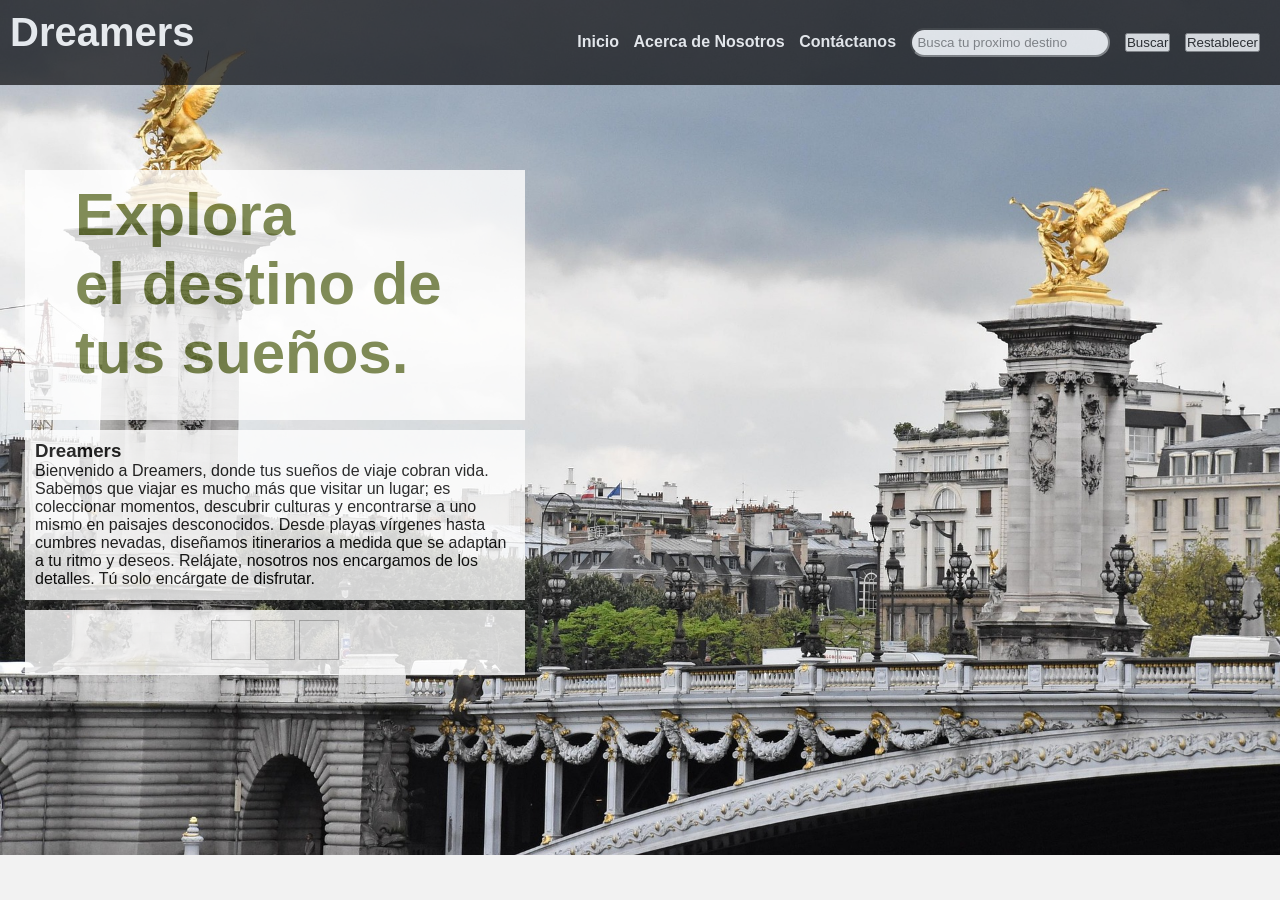
==== index.html @ dc5a0851 "Avance barra de navegacion 3" ====
<!DOCTYPE html>
<html lang="en">
<head>
  <meta charset="UTF-8">
  <title>Agencia de viajes</title>
  <link rel="stylesheet" href="./travel_recommendation.css">
</head>
<body>
   <!--Barra de navegacion-->
   <nav><h1>Dreamers</h1>
   <ul>
     <li><a href="./index.html" id="home">Inicio </a></li>
     <li><a href="./about_us.html" id="aboutUs">Acerca de Nosotros </a></li>
     <li><a href="./contact_us.html" id="contactUs">Contáctanos </a></li>
     <li><input class="searchBox" type="text" id="srcDestiny" placeholder="Busca tu proximo destino">  </li>
     <li><button id='btnSearch'>Buscar</button>
     <li><button id='clrSearch'>Restablecer</button>
     </li>   
   </ul>
  </nav>

   <!--presentación-->
  
<div class="container">
  <div class="header">    
    <h1 class="ttleMessage">
    Explora<br> 
    el destino de<br> 
    tus sueños.
    </h1>
  </div>

  <div class="content">
    <h3>Dreamers </h3>
    <p>Bienvenido a Dreamers, donde tus sueños de viaje cobran vida. Sabemos que viajar es mucho más que visitar un lugar; es coleccionar momentos, descubrir culturas y encontrarse a uno mismo en paisajes desconocidos. Desde playas vírgenes hasta cumbres nevadas, diseñamos itinerarios a medida que se adaptan a tu ritmo y deseos. Relájate, nosotros nos encargamos de los detalles. Tú solo encárgate de disfrutar.</p>
  </div>

  <div class="footer">    
    <a href="#"><img scr="./instagram-logo.jpg" width="40px" height="40px"></a>
    <a href="#"><img scr="./tiktok-logo.png" width="40px" height="40px"></a>
    <a href="#"><img scr="./twitter-logo.jpg" width="40px" height="40px"></a>
  </div>
</div>

  <script src="./travel_recommendation.js"></script>
</body>
</html>
---- travel_recommendation.css ----
/* Basic CSS for the navigation bar */
*{
    margin: 0;
    padding: 0;
    box-sizing: border-box;
}

nav {
    background-color: #0B0B0D;
    padding: 10px;
    display: flex;
    align-items: center;
    justify-content: space-between;
    opacity: 0.7;
  }
  
  nav ul {
    list-style-type: none; 
  }
  
  nav ul li {
    display: inline;
    margin-right: 10px;
  }
  
  nav a {
    text-decoration: none;
    color: #ffffff;
    font-weight: bold;
  }
  
  /* Basic CSS for the form elements */
  body {
    font-family: "Source Sans 3",sans-serif;
    background-image: url("./fnd_index.jpg");
    background-color: #F2F2F2;
    background-repeat: no-repeat;
    background-size: cover;
    width:100%;
  }  
  
  h1 {
    margin-bottom: 20px;
    color: #ffffff;
    font-size: 40px;
  }
  .ttleMessage{    
    margin-bottom: 20px;
    color: #657332;
    text-align: left;
    font-size: 60px;
    margin-left: 40px;
    /*-webkit-text-stroke-width: 1px;
    -webkit-text-stroke-color: black;*/
    border-radius: 50px;
  }


  input[type="text"],
  input[type="number"],
  select {
    width: 200px;
    padding: 5px;
    border-radius: 50px;
  }

  div {
    margin-bottom: 10px;
  }
    .container {
    display: grid;
    grid-template-areas:
        "header header"
        "content content"
        "footer footer";
    grid-template-columns: 1fr 2fr;
    /*gap: 3px;
    background-color: dodgerblue;*/
    padding: 5px;
    }
    .container div {
    background-color: #ffffff;
    padding: 10px;
    opacity: 0.8;
    position: relative;
    top: 80px;
    left: 20px;
    }
    .container div.header {
    grid-area: header;
    text-align: center;
    width: 500px;
    height: 250px;
    }
    /*.container div.menu {
    grid-area: menu;
    width: 60px;
    height: 250px;
    }*/
    .container div.content {
    grid-area: content;
    width: 500px;
    height: 170px;
    }
    .container div.footer {
    grid-area: footer;
    width: 500px;
    height: 65px;
    text-align: center;  
    }

  /* Basic CSS for the report section */
  h2 {
    margin-top: 30px;
    color: #ffffff;
    opacity: 80;
  }
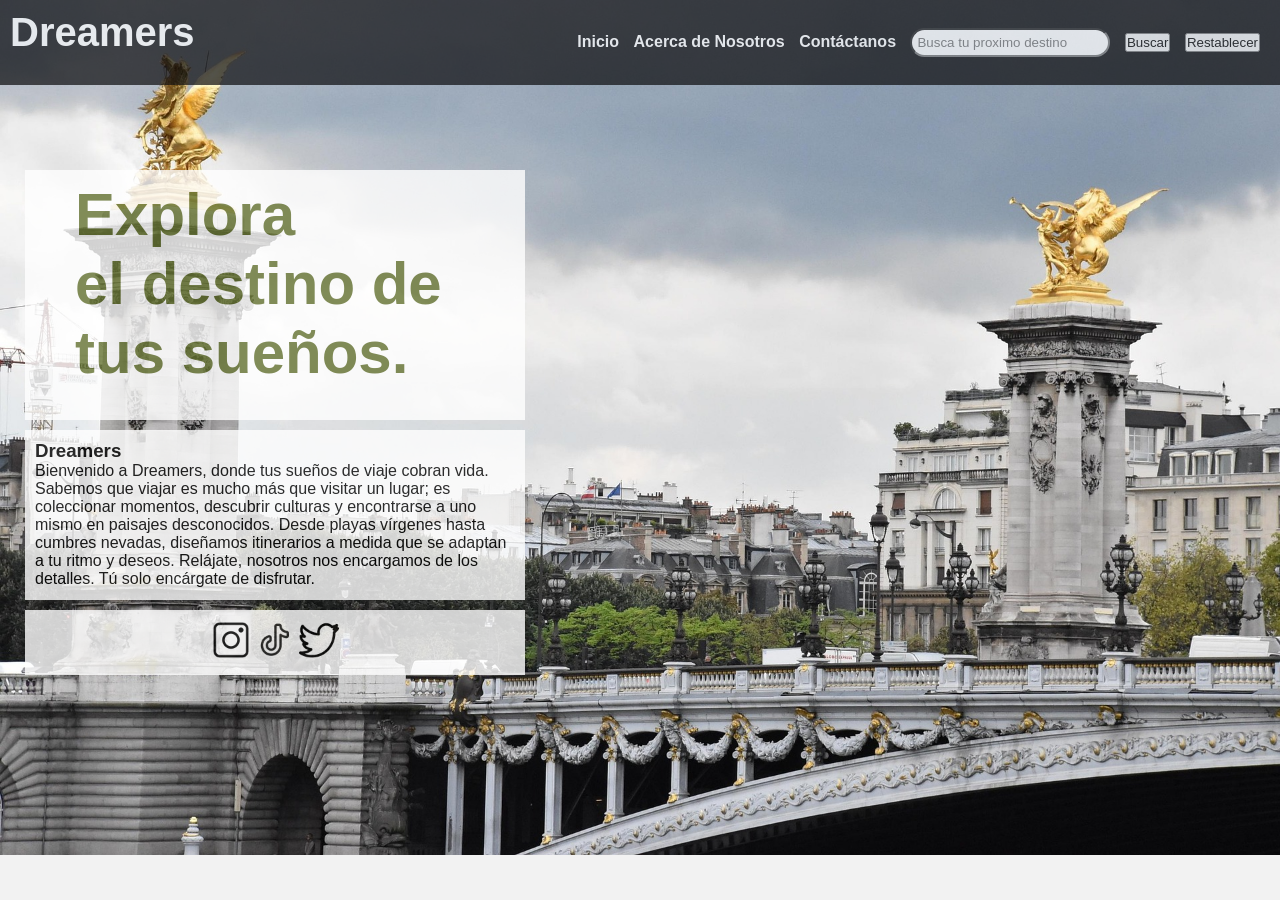
==== commit 94df4a24: "Avance barra de navegacion 3" ====
--- a/index.html
+++ b/index.html
@@ -36,9 +36,9 @@
   </div>
 
   <div class="footer">    
-    <a href="#"><img scr="./instagram-logo.jpg" width="40px" height="40px"></a>
-    <a href="#"><img scr="./tiktok-logo.png" width="40px" height="40px"></a>
-    <a href="#"><img scr="./twitter-logo.jpg" width="40px" height="40px"></a>
+    <a href="#"><img src="./instagram-logo.jpg" width="40px" height="40px"></a>
+    <a href="#"><img src="./tiktok-logo.png" width="40px" height="40px"></a>
+    <a href="#"><img src="./twitter-logo.jpg" width="40px" height="40px"></a>
   </div>
 </div>
 
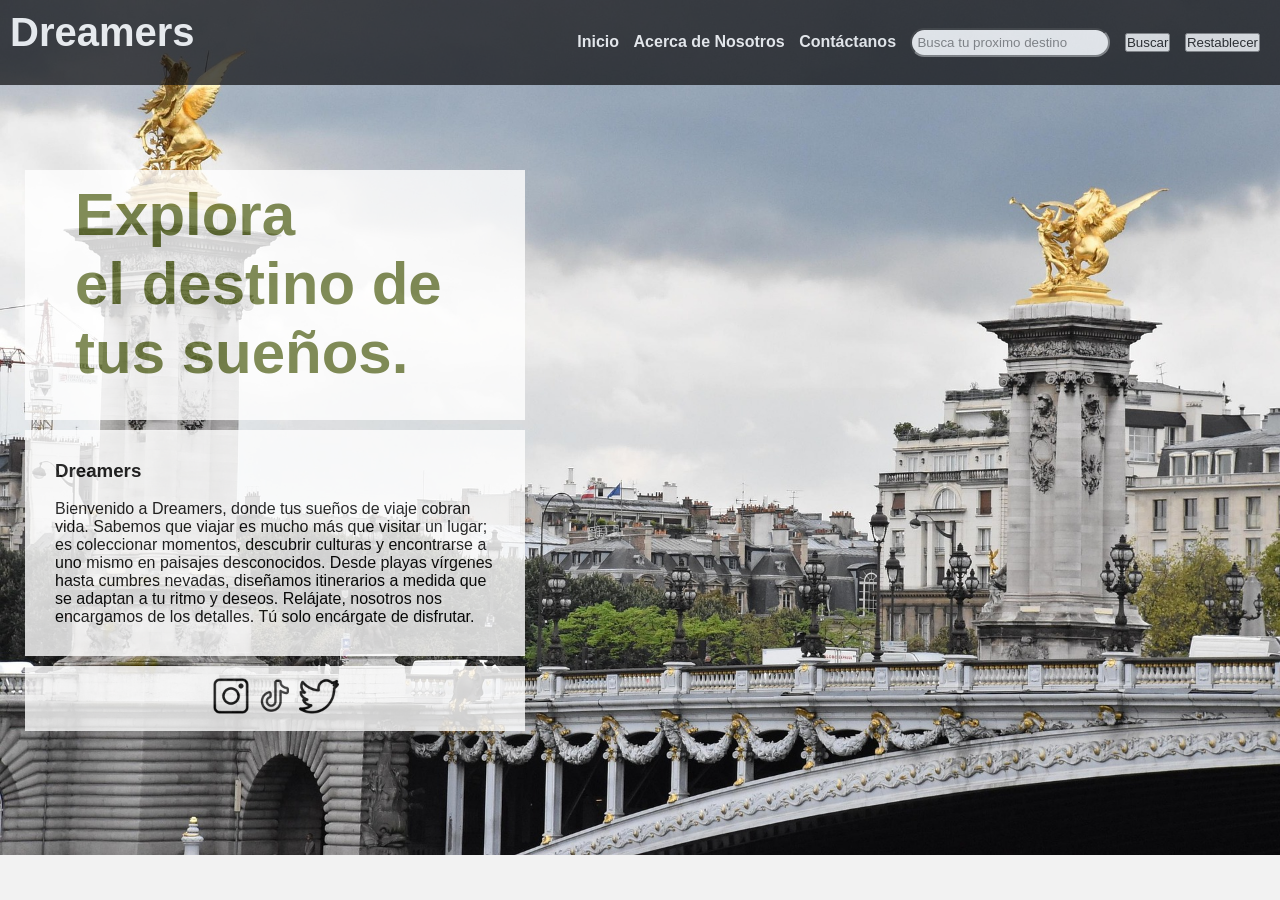
==== commit 821ad3f3: "Crea la pagina about us" ====
--- a/index.html
+++ b/index.html
@@ -31,7 +31,7 @@
   </div>
 
   <div class="content">
-    <h3>Dreamers </h3>
+    <h3>Dreamers </h3><br>
     <p>Bienvenido a Dreamers, donde tus sueños de viaje cobran vida. Sabemos que viajar es mucho más que visitar un lugar; es coleccionar momentos, descubrir culturas y encontrarse a uno mismo en paisajes desconocidos. Desde playas vírgenes hasta cumbres nevadas, diseñamos itinerarios a medida que se adaptan a tu ritmo y deseos. Relájate, nosotros nos encargamos de los detalles. Tú solo encárgate de disfrutar.</p>
   </div>
 
--- a/travel_recommendation.css
+++ b/travel_recommendation.css
@@ -74,8 +74,6 @@
         "content content"
         "footer footer";
     grid-template-columns: 1fr 2fr;
-    /*gap: 3px;
-    background-color: dodgerblue;*/
     padding: 5px;
     }
     .container div {
@@ -92,17 +90,50 @@
     width: 500px;
     height: 250px;
     }
-    /*.container div.menu {
-    grid-area: menu;
-    width: 60px;
-    height: 250px;
-    }*/
     .container div.content {
     grid-area: content;
     width: 500px;
-    height: 170px;
+    height: auto;;
+    padding: 30px;
     }
     .container div.footer {
+    grid-area: footer;
+    width: 500px;
+    height: 65px;
+    text-align: center;  
+    }
+
+  /* sobre nosotros */
+    .container2 {
+    display: grid;
+    grid-template-areas:
+        "header header"
+        "content content"
+        "footer footer";
+    grid-template-columns: 1fr 2fr;
+    padding: 5px;
+    }
+    .container2 div {
+    background-color: #ffffff;
+    padding: 10px;
+    opacity: 0.8;
+    position: relative;
+    top: 80px;
+    left: 20px;
+    }
+    .container2 div.header {
+    grid-area: header;
+    text-align: center;
+    width: 500px;
+    height: 150px;
+    }
+    .container2 div.content {
+    grid-area: content;
+    width: 500px;
+    height: auto;
+    padding-left: 30px;
+    }
+    .container2 div.footer {
     grid-area: footer;
     width: 500px;
     height: 65px;
@@ -114,4 +145,5 @@
     margin-top: 30px;
     color: #ffffff;
     opacity: 80;
-  }+  }
+
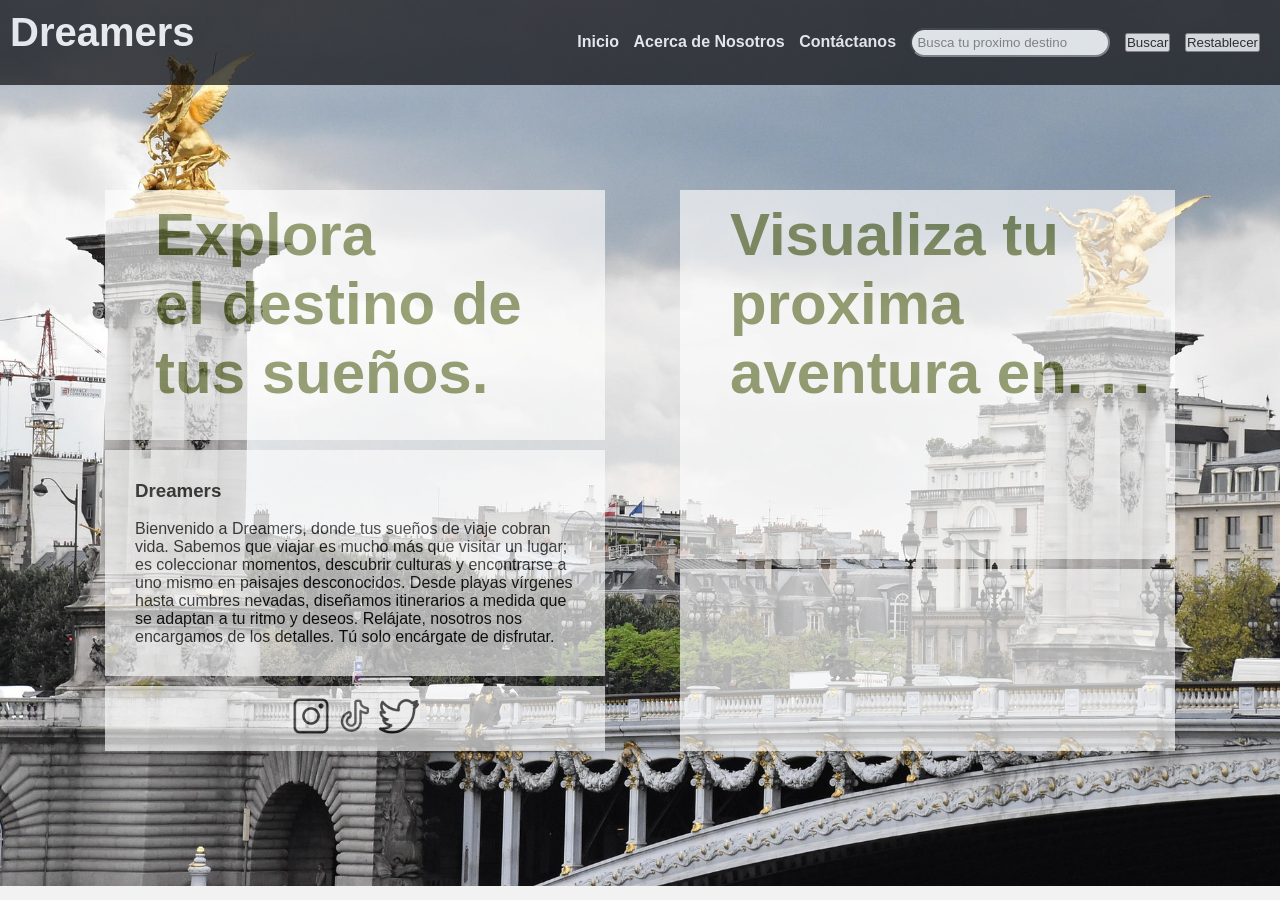
==== commit ec9ab747: "Agregando js" ====
--- a/index.html
+++ b/index.html
@@ -20,25 +20,35 @@
   </nav>
 
    <!--presentación-->
-  
-<div class="container">
-  <div class="header">    
-    <h1 class="ttleMessage">
-    Explora<br> 
-    el destino de<br> 
-    tus sueños.
-    </h1>
+<div class="container">  
+  <div class="display">    
+      <div class="header">    
+        <h1 class="ttleMessage">
+        Explora<br> 
+        el destino de<br> 
+        tus sueños.
+        </h1>
+      </div>
+
+      <div class="content">
+        <h3>Dreamers </h3><br>
+        <p>Bienvenido a Dreamers, donde tus sueños de viaje cobran vida. Sabemos que viajar es mucho más que visitar un lugar; es coleccionar momentos, descubrir culturas y encontrarse a uno mismo en paisajes desconocidos. Desde playas vírgenes hasta cumbres nevadas, diseñamos itinerarios a medida que se adaptan a tu ritmo y deseos. Relájate, nosotros nos encargamos de los detalles. Tú solo encárgate de disfrutar.</p>
+      </div>
+
+      <div class="footer">
+        <a href="#"><img src="./instagram-logo.jpg" width="40px" height="40px"></a>
+        <a href="#"><img src="./tiktok-logo.png" width="40px" height="40px"></a>
+        <a href="#"><img src="./twitter-logo.jpg" width="40px" height="40px"></a>
+      </div>
   </div>
+  <div class="desteny" id="result">
+      <div class="header"  id="divDestino">    
+        <h1 class="ttleMessage">Visualiza tu proxima aventura en. . .</h1>
+      </div>
 
-  <div class="content">
-    <h3>Dreamers </h3><br>
-    <p>Bienvenido a Dreamers, donde tus sueños de viaje cobran vida. Sabemos que viajar es mucho más que visitar un lugar; es coleccionar momentos, descubrir culturas y encontrarse a uno mismo en paisajes desconocidos. Desde playas vírgenes hasta cumbres nevadas, diseñamos itinerarios a medida que se adaptan a tu ritmo y deseos. Relájate, nosotros nos encargamos de los detalles. Tú solo encárgate de disfrutar.</p>
-  </div>
-
-  <div class="footer">    
-    <a href="#"><img src="./instagram-logo.jpg" width="40px" height="40px"></a>
-    <a href="#"><img src="./tiktok-logo.png" width="40px" height="40px"></a>
-    <a href="#"><img src="./twitter-logo.jpg" width="40px" height="40px"></a>
+      <div class="content"  id="divDisplay">
+        
+      </div>
   </div>
 </div>
 
--- a/travel_recommendation.css
+++ b/travel_recommendation.css
@@ -36,7 +36,8 @@
     background-color: #F2F2F2;
     background-repeat: no-repeat;
     background-size: cover;
-    width:100%;
+    /*width:100%;
+    background-position: center center; */
   }  
   
   h1 {
@@ -67,16 +68,98 @@
   div {
     margin-bottom: 10px;
   }
-    .container {
+    .container{
+    display: grid;
+    grid-template-areas:
+        "display desteny";
+    grid-template-columns: 1fr 2fr;
+    padding: 80px;
+    gap: 25px;
+    }
+    .container div {
+    /*background-color: red;*/
+    padding: 10px;
+    opacity: 0.8;
+    position: relative;
+    /*top: 20px;*/
+    /*left: 20px;*/
+    }
+    .container div.display {
     display: grid;
     grid-template-areas:
         "header header"
         "content content"
         "footer footer";
     grid-template-columns: 1fr 2fr;
+    padding: 25px;
+    }
+    .container div.display div {
+    background-color: #ffffff;
+    padding: 10px;
+    opacity: 0.8;
+    position: relative;
+    /*top: 20px;*/
+    /*left: 20px;*/
+    }
+    .container div.display div.header {
+    grid-area: header;
+    text-align: center;
+    width: 500px;
+    height: 250px;
+    }
+    .container div.display div.content {
+    grid-area: content;
+    width: 500px;
+    height: auto;;
+    padding: 30px;
+    }
+    .container div.display div.footer {
+    grid-area: footer;
+    width: 500px;
+    height: 65px;
+    text-align: center;  
+    }
+    .container div.desteny {
+    display: grid;
+    grid-template-areas:
+        "header header"
+        "content content";
+    grid-template-columns: 1fr 2fr;
+    padding: 25px;
+    }
+    .container div.desteny div {
+    background-color: #ffffff;
+    padding: 10px;
+    opacity: 0.8;
+    position: relative;
+    /*top: 20px;*/
+    /*left: 20px;*/
+    }
+    .container div.desteny div.header {
+    grid-area: header;
+    text-align: center;
+    width: auto;
+    height: auto;
+    }
+    .container div.desteny div.content {
+    grid-area: content;
+    width: auto;
+    height: auto;;
+    padding: 30px;
+    }
+
+  /* sobre nosotros */
+  /*  .container2 {
+    display: grid;
+    grid-template-areas:
+        "header header"
+        "content content"
+        "us us"
+        "footer footer";
+    grid-template-columns: 1fr 2fr;
     padding: 5px;
     }
-    .container div {
+    .container2 div {
     background-color: #ffffff;
     padding: 10px;
     opacity: 0.8;
@@ -84,36 +167,45 @@
     top: 80px;
     left: 20px;
     }
-    .container div.header {
-    grid-area: header;
-    text-align: center;
-    width: 500px;
-    height: 250px;
-    }
-    .container div.content {
+    .container2 div.header {
+    grid-area: header;
+    text-align: center;
+    width: 500px;
+    height: 150px;
+    }
+    .container2 div.content {
     grid-area: content;
     width: 500px;
-    height: auto;;
-    padding: 30px;
-    }
-    .container div.footer {
+    height: auto;
+    padding-left: 30px;
+    }
+    .container2 div.us {
+    grid-area: us;
+    width: 500px;
+    height: auto;
+    padding-left: 30px;
+    text-align: center;
+    }
+    .container2 div.footer {
     grid-area: footer;
     width: 500px;
     height: 65px;
     text-align: center;  
     }
 
-  /* sobre nosotros */
-    .container2 {
-    display: grid;
-    grid-template-areas:
-        "header header"
-        "content content"
-        "footer footer";
+  /* Contactanos */
+  /*  .container3 {
+    display: grid;
+    grid-template-areas:
+        "header header"
+        "formulario formulario";
     grid-template-columns: 1fr 2fr;
     padding: 5px;
-    }
-    .container2 div {
+    gap: 20px;
+    margin-left: 35%;
+    opacity: 80%;
+    }
+    .container3 div {
     background-color: #ffffff;
     padding: 10px;
     opacity: 0.8;
@@ -121,25 +213,19 @@
     top: 80px;
     left: 20px;
     }
-    .container2 div.header {
+    .container3 div.header {
     grid-area: header;
     text-align: center;
     width: 500px;
     height: 150px;
     }
-    .container2 div.content {
-    grid-area: content;
-    width: 500px;
-    height: auto;
-    padding-left: 30px;
-    }
-    .container2 div.footer {
-    grid-area: footer;
-    width: 500px;
-    height: 65px;
-    text-align: center;  
-    }
-
+    .container3 div.formulario {
+    grid-area: formulario;
+    width: 500px;
+    height: auto;
+    padding: 15px;
+    }
+    
   /* Basic CSS for the report section */
   h2 {
     margin-top: 30px;
@@ -147,3 +233,26 @@
     opacity: 80;
   }
 
+    /* Algunos estilos básicos para fines de demostración */
+    #contactForm {
+      max-width: 400px;
+      max-height: auto;
+      /*margin: 0 auto;*/
+    }
+    #contactForm input,
+    #contactForm textarea {
+      width: 100%;
+      /*margin-bottom: 15px;*/
+      padding: 8px;
+      border-radius: 0px;
+    }
+    #contactForm button {
+      padding: 10px 20px;
+      background-color: #007bff;
+      color: white;
+      border: none;
+      cursor: pointer;
+    }
+    #contactForm button:hover {
+      background-color: #0056b3;
+    }
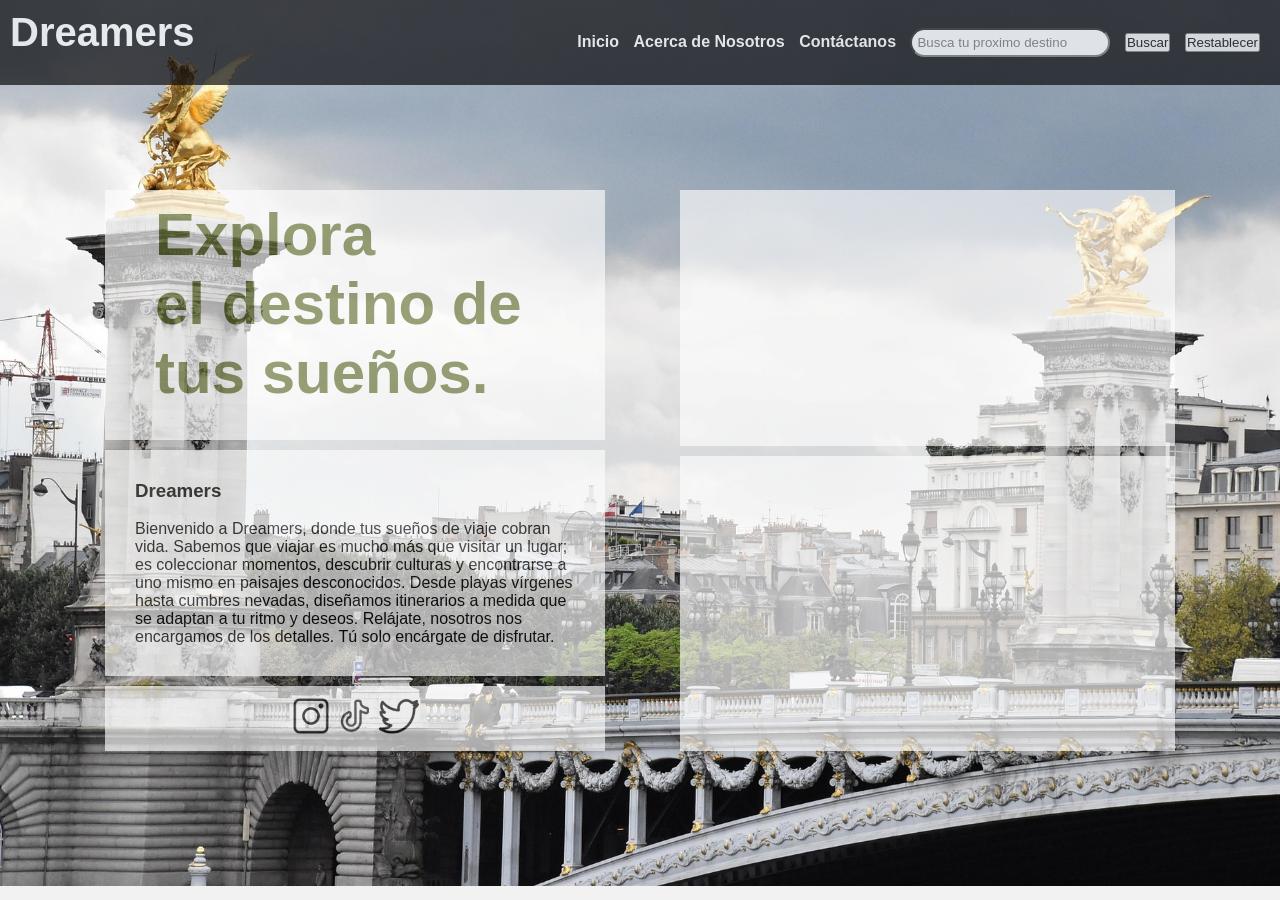
==== commit a1b7ff69: "Prueba js" ====
--- a/index.html
+++ b/index.html
@@ -42,8 +42,7 @@
       </div>
   </div>
   <div class="desteny" id="result">
-      <div class="header"  id="divDestino">    
-        <h1 class="ttleMessage">Visualiza tu proxima aventura en. . .</h1>
+      <div class="header"  id="divDestino">     
       </div>
 
       <div class="content"  id="divDisplay">
